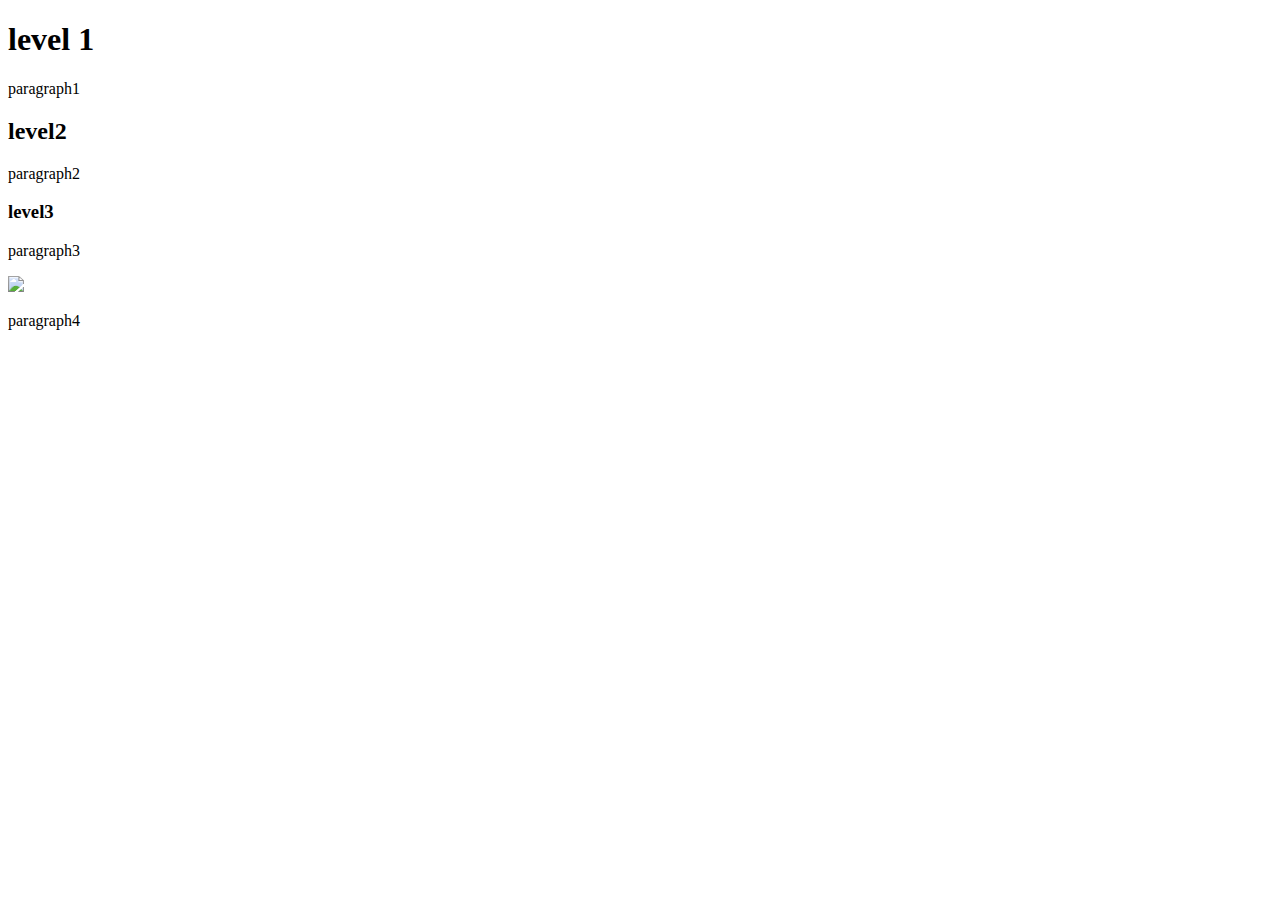
==== html_basic/index.html @ 5f68cfb0 "Add files via upload" ====
<!DOCTYPE html>
<html lang="en">

<head>
    <meta charset="UTF-8">
    <meta name="viewport" content="width=device-width, initial-scale=1.0">
    <title>Document</title>
</head>

<body>
    <h1>level 1</h1>
    <p>paragraph1</p>
    <h2>level2</h2>
    <p>paragraph2</p>
    <h3>level3</h3>
    <p>paragraph3</p>
    <img src="https://i.ibb.co/gTDZZT8/ALX-Logo-07.png">
    <p>paragraph4</p>

</body>

</html>
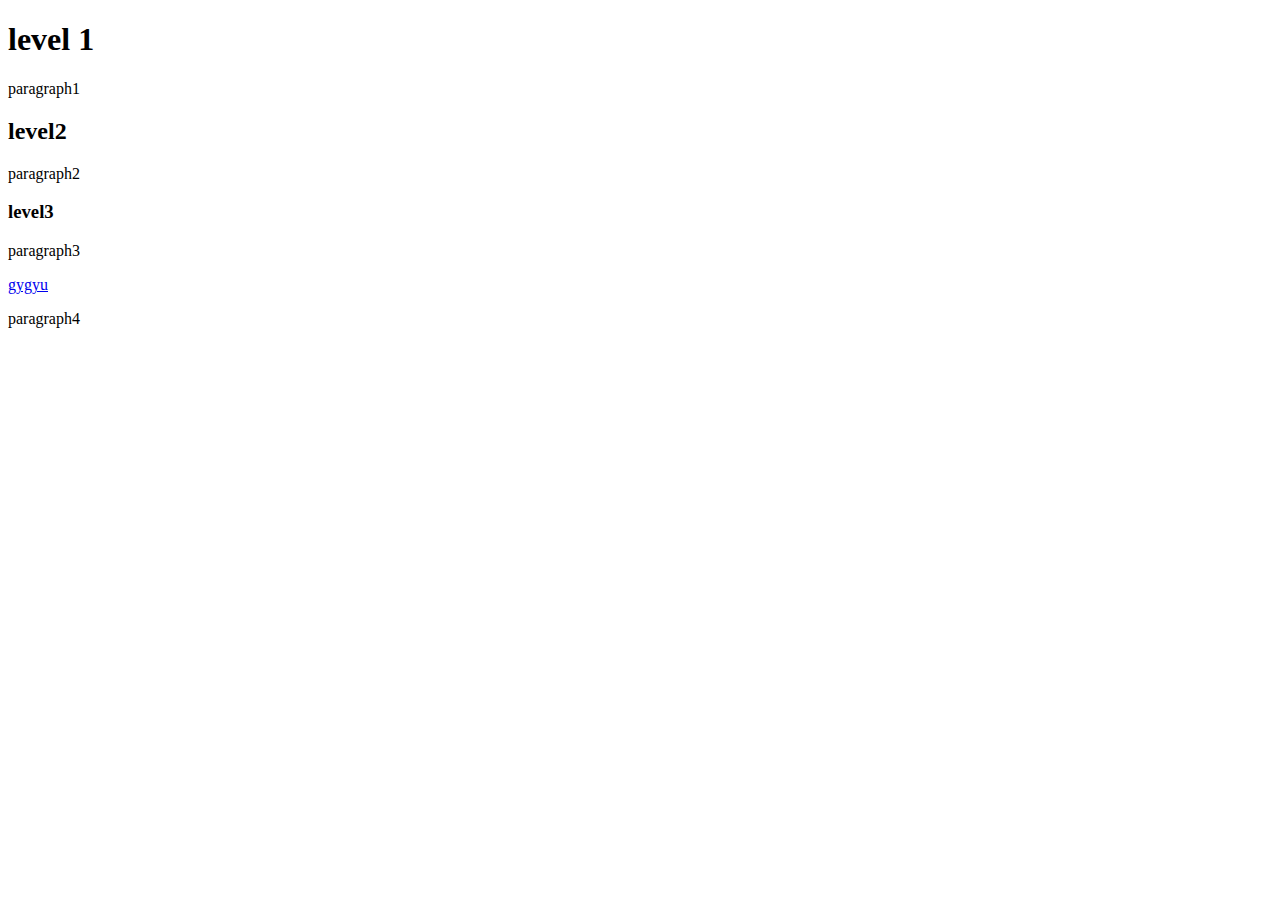
==== commit 43b70df3: "Update index.html" ====
--- a/html_basic/index.html
+++ b/html_basic/index.html
@@ -14,9 +14,9 @@
     <p>paragraph2</p>
     <h3>level3</h3>
     <p>paragraph3</p>
-    <img src="https://i.ibb.co/gTDZZT8/ALX-Logo-07.png">
+    <a href="https://i.ibb.co/gTDZZT8/ALX-Logo-07.png">gygyu</a>
     <p>paragraph4</p>
 
 </body>
 
-</html>+</html>
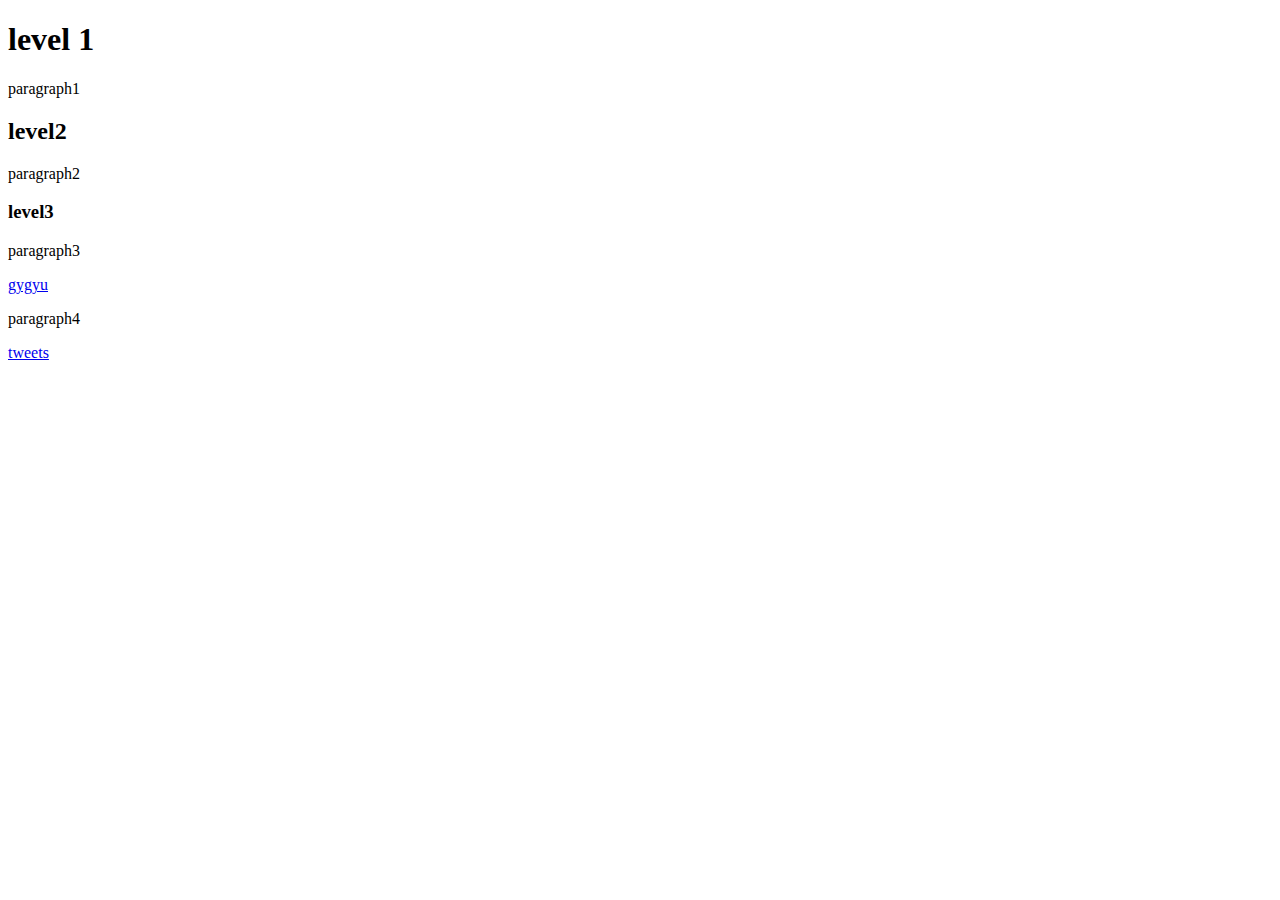
==== commit c8f4e97e: "Update index.html" ====
--- a/html_basic/index.html
+++ b/html_basic/index.html
@@ -16,6 +16,8 @@
     <p>paragraph3</p>
     <a href="https://i.ibb.co/gTDZZT8/ALX-Logo-07.png">gygyu</a>
     <p>paragraph4</p>
+    <a href="tweets.html">tweets</a>
+
 
 </body>
 
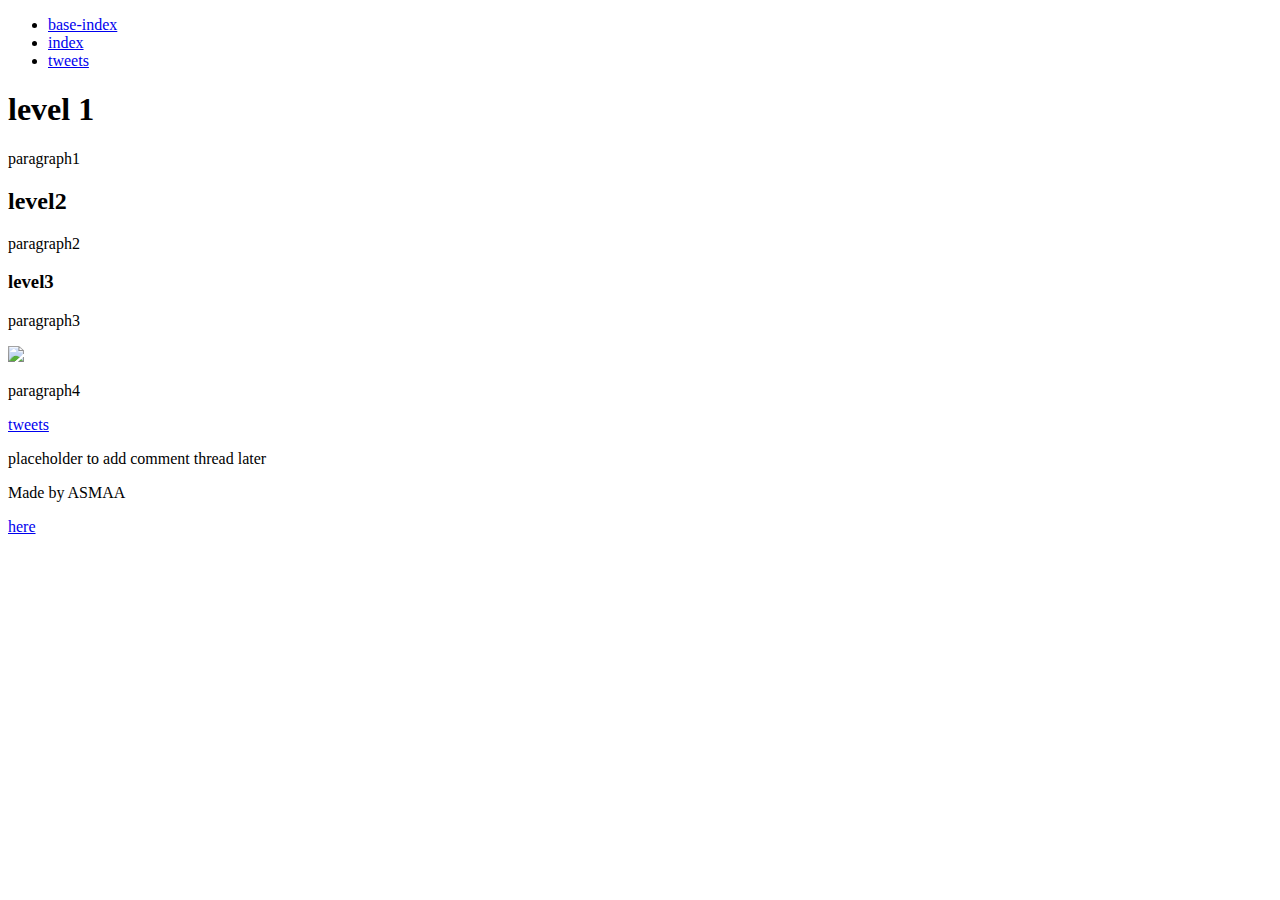
==== commit 390114da: "Update index.html" ====
--- a/html_basic/index.html
+++ b/html_basic/index.html
@@ -8,17 +8,31 @@
 </head>
 
 <body>
-    <h1>level 1</h1>
-    <p>paragraph1</p>
-    <h2>level2</h2>
-    <p>paragraph2</p>
-    <h3>level3</h3>
-    <p>paragraph3</p>
-    <a href="https://i.ibb.co/gTDZZT8/ALX-Logo-07.png">gygyu</a>
-    <p>paragraph4</p>
-    <a href="tweets.html">tweets</a>
+    <header>
+        <ul>
+            <li><a href="base_index.html">base-index</a></li>
+            <li><a href="index.html">index</a></li>
+            <li><a href="tweets.html">tweets</a></li>
+        </ul>
+    </header>
+    <main>
+        <article>
+            <h1>level 1</h1>
+            <p>paragraph1</p>
+            <h2>level2</h2>
+            <p>paragraph2</p>
+            <h3>level3</h3>
+            <p>paragraph3</p>
+            <img src="https://i.ibb.co/gTDZZT8/ALX-Logo-07.png">
+            <p>paragraph4</p>
+            <a href="tweets.html">tweets</a>
+        </article>
+        <aside>
+            <p>placeholder to add comment thread later</p>
+        </aside>
+    </main>
+    <footer><p>Made by ASMAA</p> <a href="<ANY LINK>" target="https://i.ibb.co/gTDZZT8/ALX-Logo-07.png">here</a></footer>
+</body>
 
 
-</body>
-
 </html>
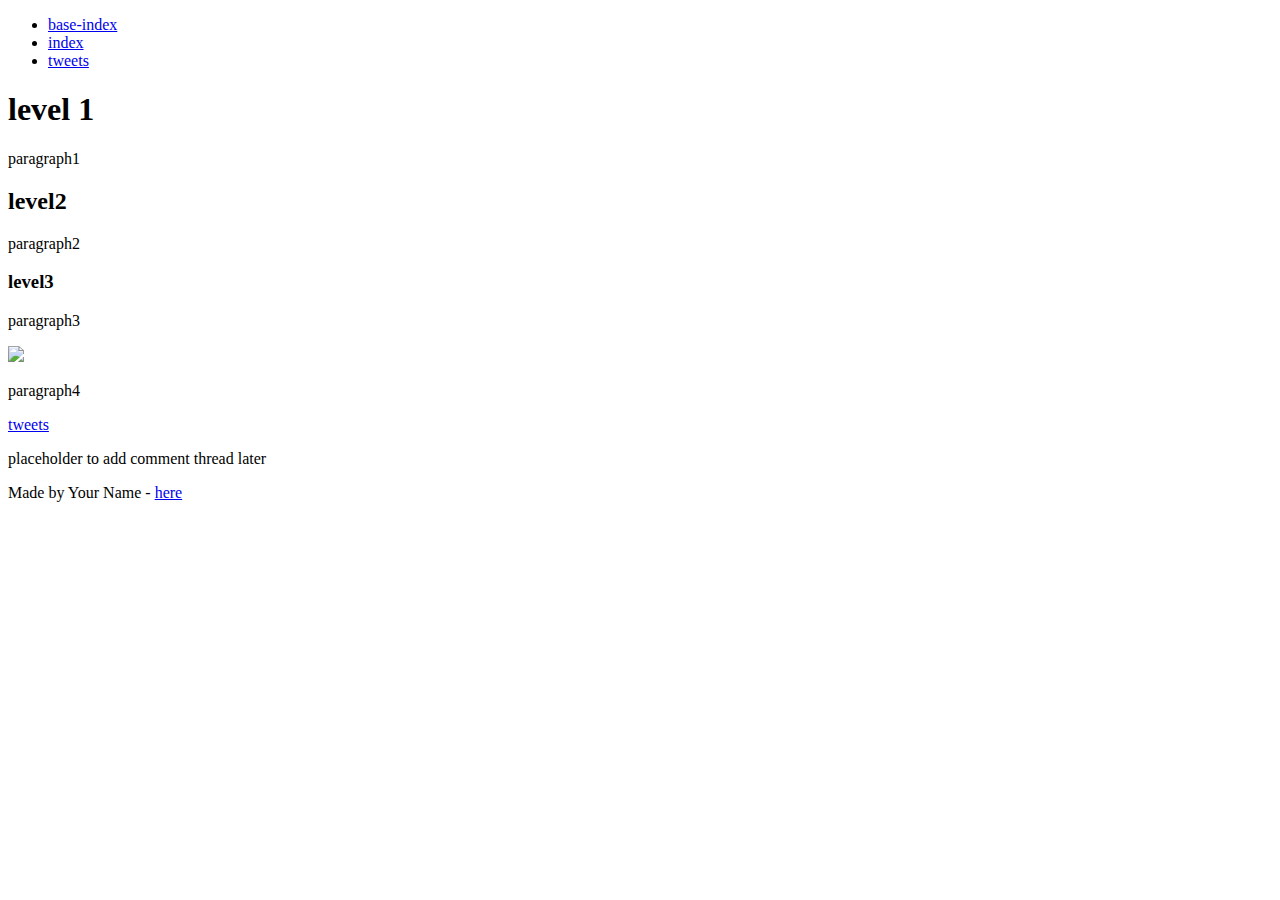
==== commit d0cef27e: "Update index.html" ====
--- a/html_basic/index.html
+++ b/html_basic/index.html
@@ -9,11 +9,13 @@
 
 <body>
     <header>
-        <ul>
-            <li><a href="base_index.html">base-index</a></li>
-            <li><a href="index.html">index</a></li>
-            <li><a href="tweets.html">tweets</a></li>
-        </ul>
+        <nav>
+            <ul>
+                <li><a href="base_index.html">base-index</a></li>
+                <li><a href="index.html">index</a></li>
+                <li><a href="tweets.html">tweets</a></li>
+            </ul>
+        </nav>
     </header>
     <main>
         <article>
@@ -31,7 +33,9 @@
             <p>placeholder to add comment thread later</p>
         </aside>
     </main>
-    <footer><p>Made by ASMAA</p> <a href="<ANY LINK>" target="https://i.ibb.co/gTDZZT8/ALX-Logo-07.png">here</a></footer>
+    <footer>
+        <p>Made by Your Name - <a href="your_link" target="_blank">here</a></p>
+    </footer>
 </body>
 
 
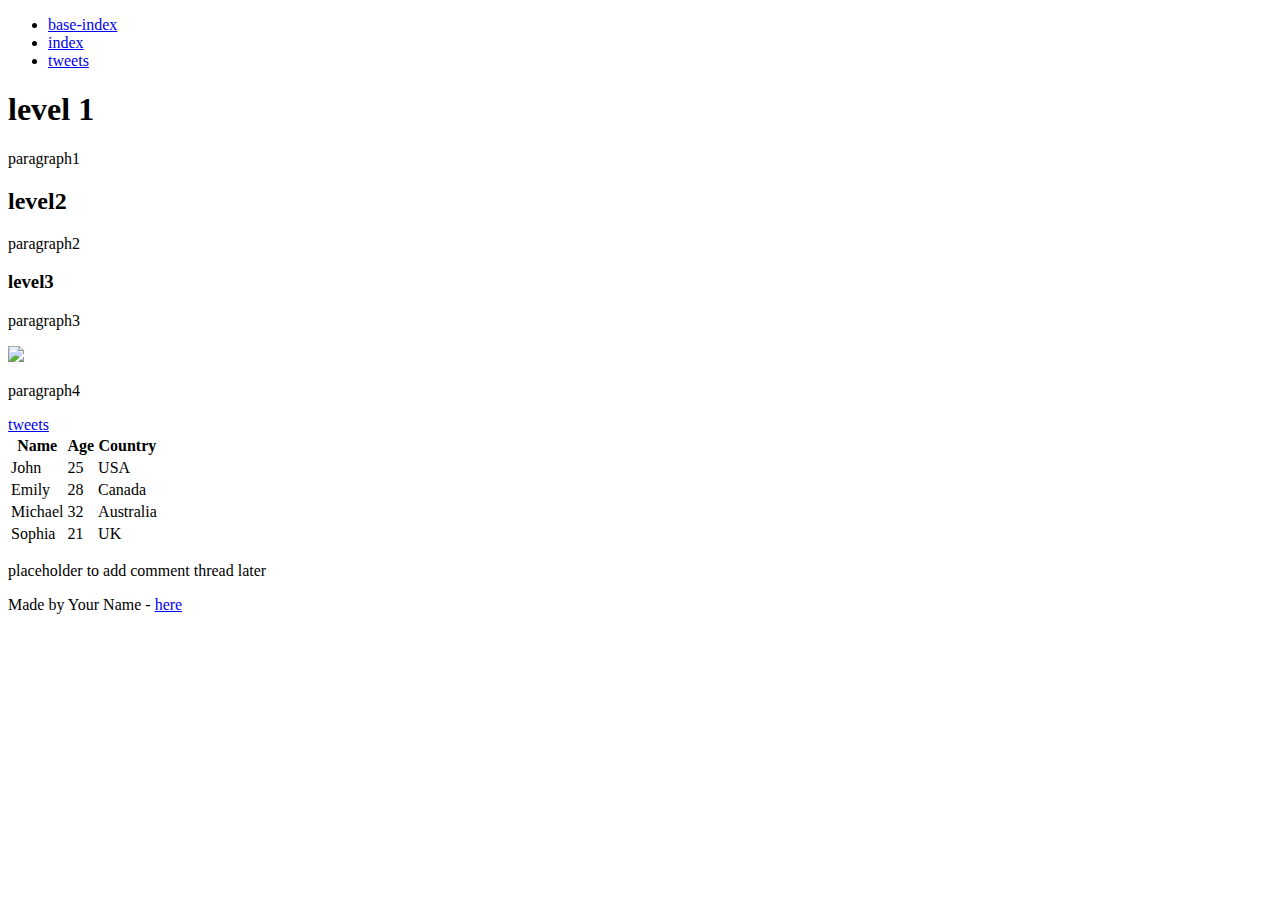
==== commit 4f08f673: "Update index.html" ====
--- a/html_basic/index.html
+++ b/html_basic/index.html
@@ -28,6 +28,37 @@
             <img src="https://i.ibb.co/gTDZZT8/ALX-Logo-07.png">
             <p>paragraph4</p>
             <a href="tweets.html">tweets</a>
+                <table>
+            <thead>
+              <tr>
+                <th>Name</th>
+                <th>Age</th>
+                <th>Country</th>
+              </tr>
+            </thead>
+            <tbody>
+              <tr>
+                <td>John</td>
+                <td>25</td>
+                <td>USA</td>
+              </tr>
+              <tr>
+                <td>Emily</td>
+                <td>28</td>
+                <td>Canada</td>
+              </tr>
+              <tr>
+                <td>Michael</td>
+                <td>32</td>
+                <td>Australia</td>
+              </tr>
+              <tr>
+                <td>Sophia</td>
+                <td>21</td>
+                <td>UK</td>
+              </tr>
+            </tbody>
+          </table>
         </article>
         <aside>
             <p>placeholder to add comment thread later</p>
